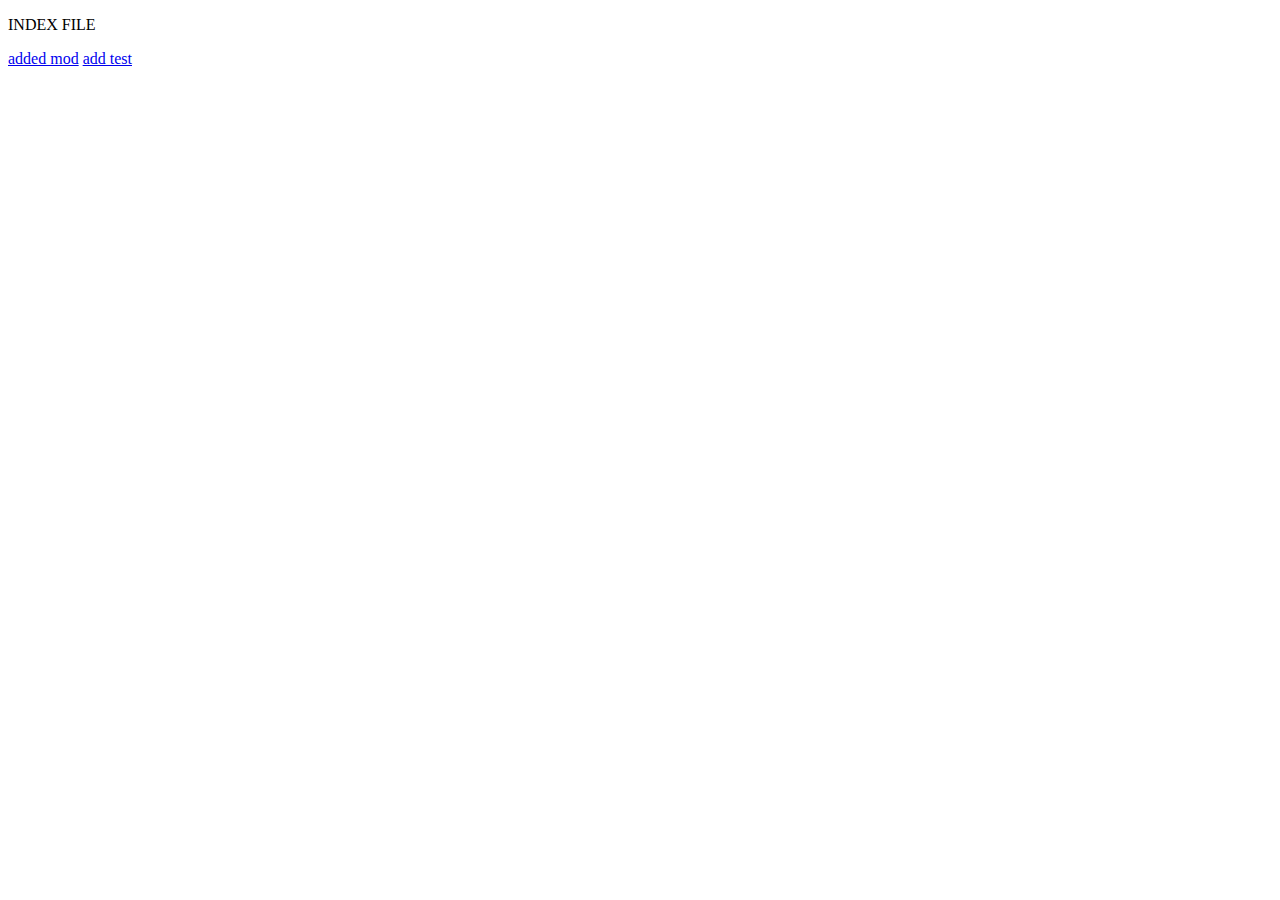
==== index.html @ 8cafafa8 "commit" ====
<!DOCTYPE html>
<html lang="en">
<head>
  <meta charset="UTF-8">
  <meta name="viewport" content="width=device-width, initial-scale=1.0">
  <title>Document</title>
</head>
<body>
  <P>INDEX FILE</P>
  <a href="./mod2.html">added mod</a>
  <a href="./test.html">add test</a>
</body>

</html>
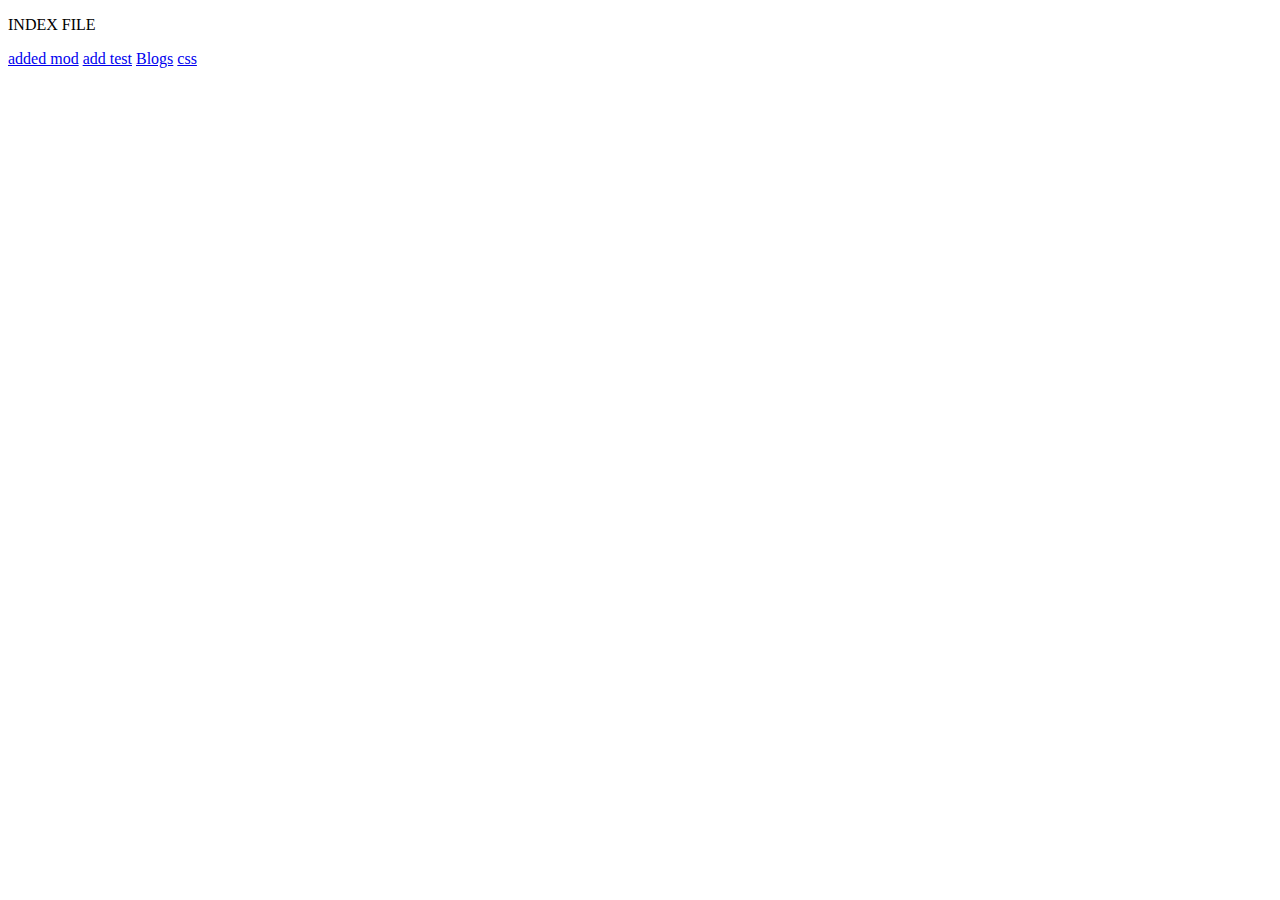
==== commit be3c95d5: "added box" ====
--- a/index.html
+++ b/index.html
@@ -9,6 +9,8 @@
   <P>INDEX FILE</P>
   <a href="./mod2.html">added mod</a>
   <a href="./test.html">add test</a>
+  <a href="./blogs.html" target="_blank">Blogs</a>
+  <a href="blogg.css">css</a>
 </body>
 
 </html>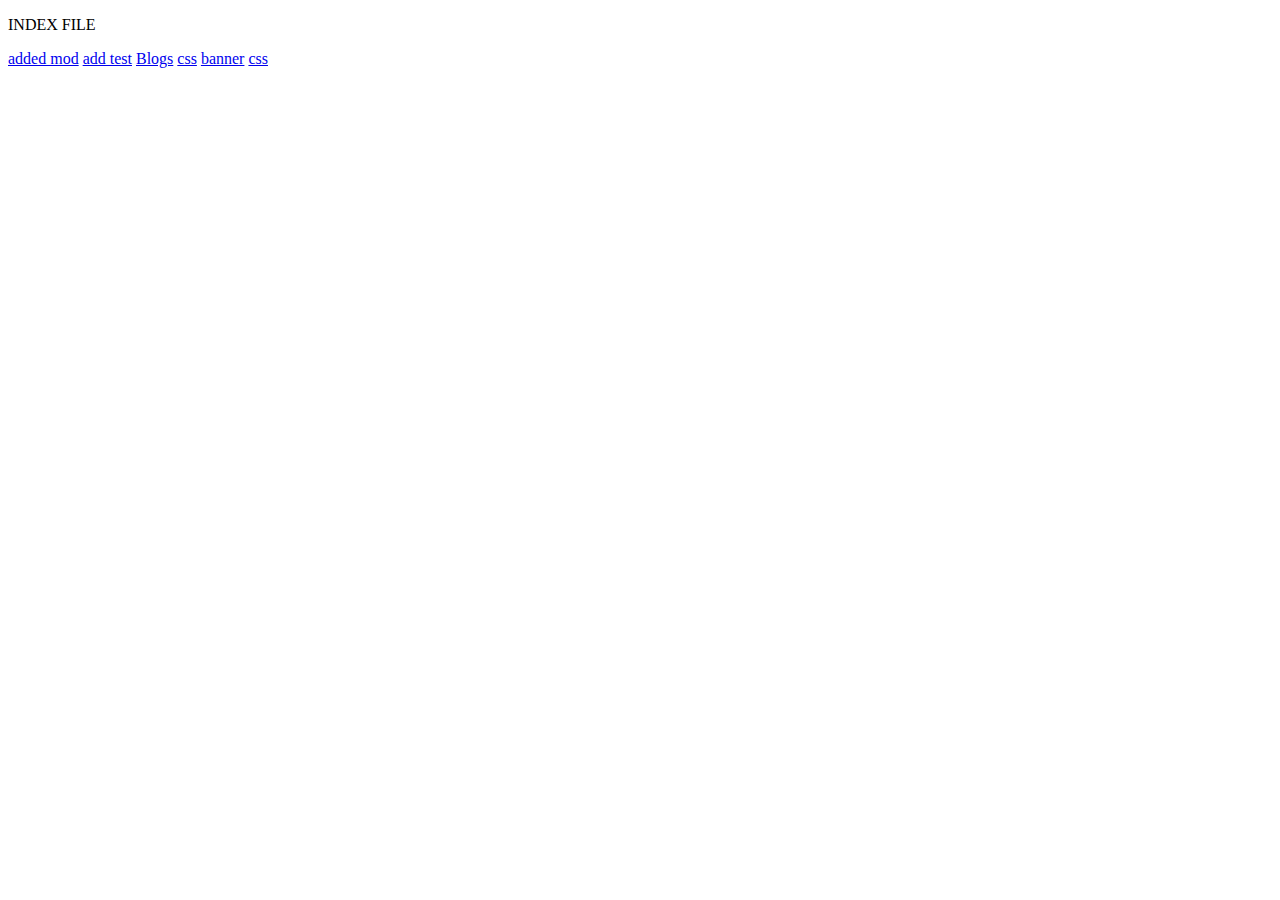
==== commit 826f1e10: "created a banner" ====
--- a/index.html
+++ b/index.html
@@ -11,6 +11,8 @@
   <a href="./test.html">add test</a>
   <a href="./blogs.html" target="_blank">Blogs</a>
   <a href="blogg.css">css</a>
+  <a href="banner.html">banner</a>
+  <a href="bannerS.css">css</a>
 </body>
 
 </html>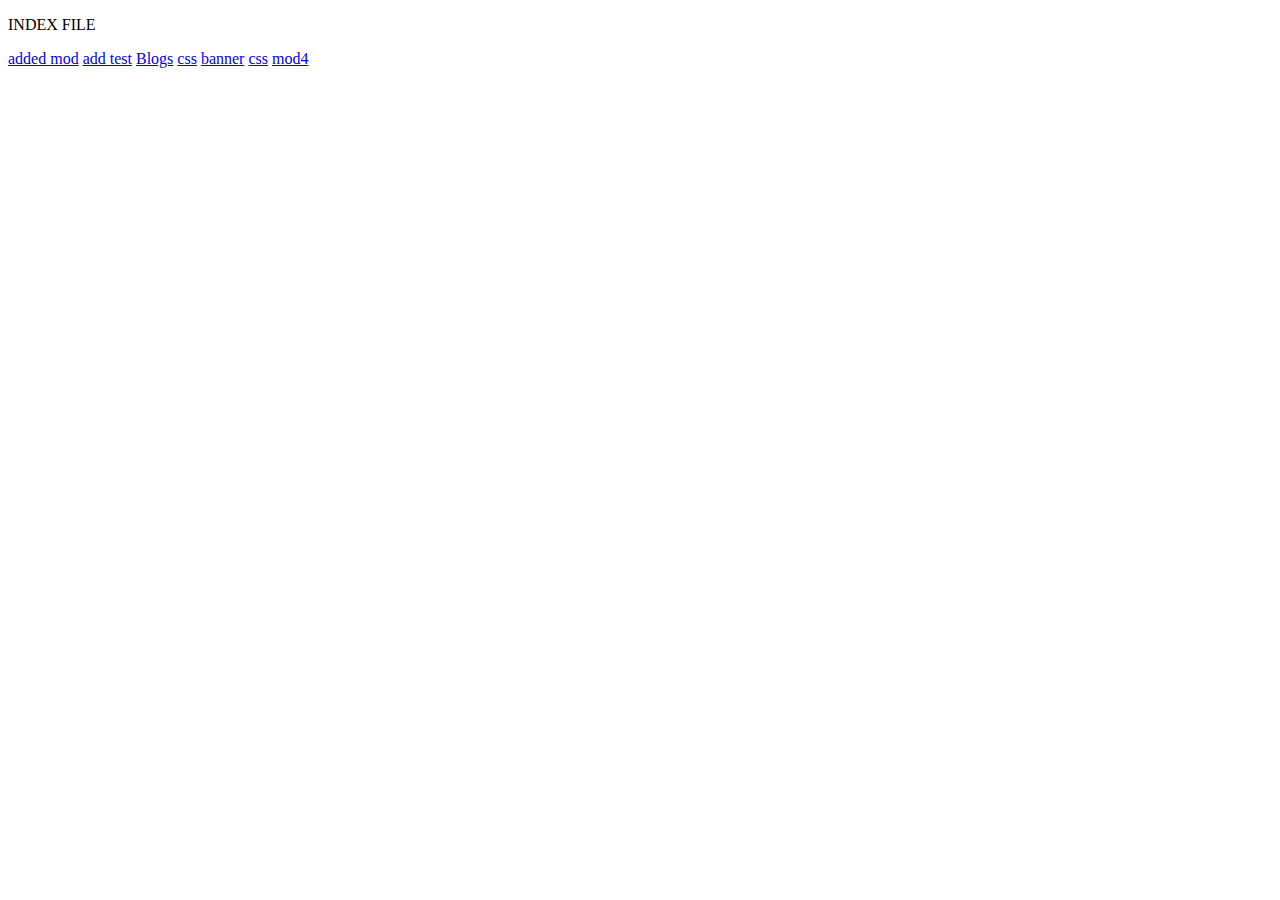
==== commit a414c3ba: "added mod4 task 1" ====
--- a/index.html
+++ b/index.html
@@ -13,6 +13,7 @@
   <a href="blogg.css">css</a>
   <a href="banner.html">banner</a>
   <a href="bannerS.css">css</a>
+  <a href="mod4task.html">mod4</a>
 </body>
 
 </html>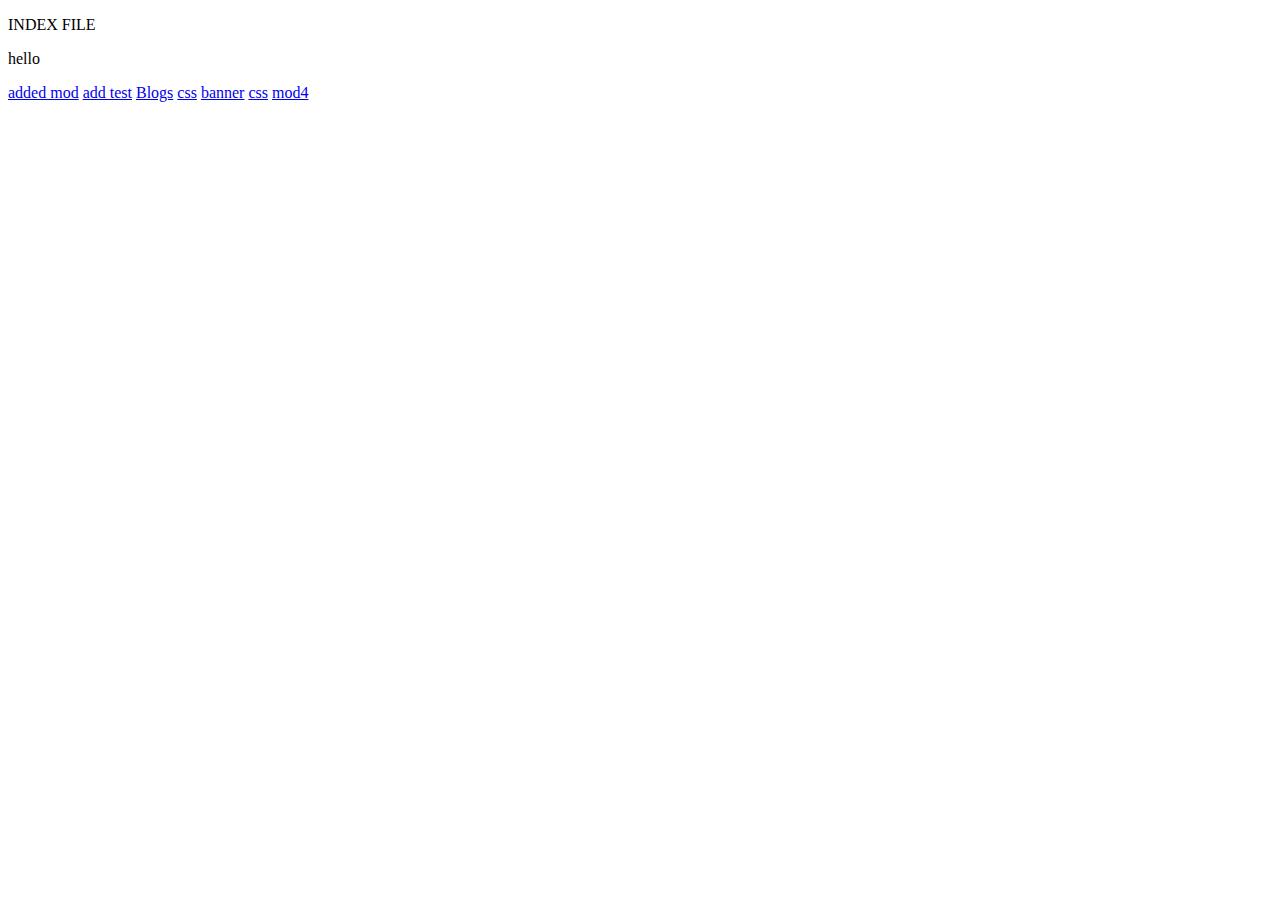
==== commit 928915f9: "add mod4" ====
--- a/index.html
+++ b/index.html
@@ -7,6 +7,7 @@
 </head>
 <body>
   <P>INDEX FILE</P>
+  <p>hello</p>
   <a href="./mod2.html">added mod</a>
   <a href="./test.html">add test</a>
   <a href="./blogs.html" target="_blank">Blogs</a>
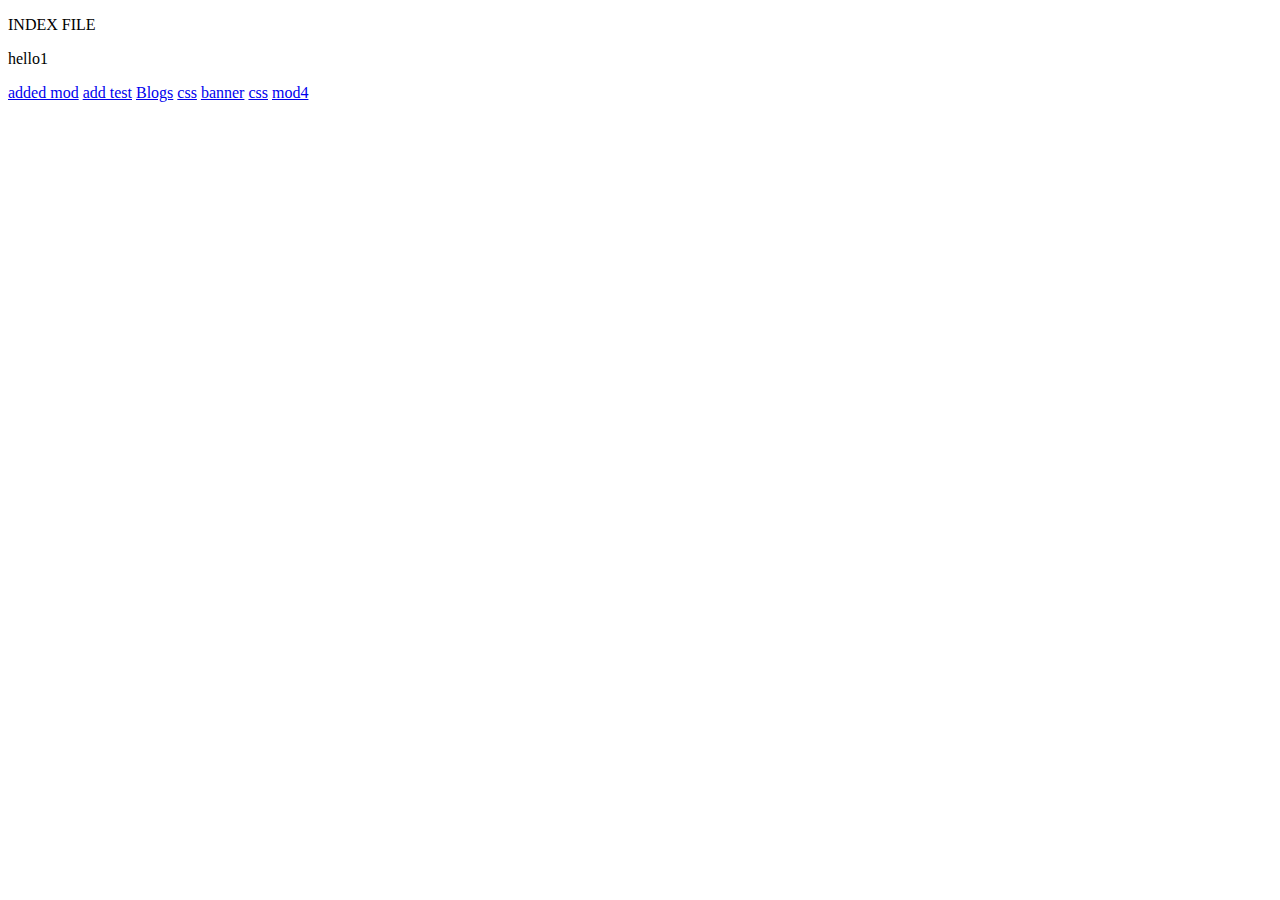
==== commit 22956573: "task 2" ====
--- a/index.html
+++ b/index.html
@@ -7,7 +7,7 @@
 </head>
 <body>
   <P>INDEX FILE</P>
-  <p>hello</p>
+  <p>hello1</p>
   <a href="./mod2.html">added mod</a>
   <a href="./test.html">add test</a>
   <a href="./blogs.html" target="_blank">Blogs</a>
@@ -15,6 +15,7 @@
   <a href="banner.html">banner</a>
   <a href="bannerS.css">css</a>
   <a href="mod4task.html">mod4</a>
+  <a href="mod4task2.html"></a>
 </body>
 
 </html>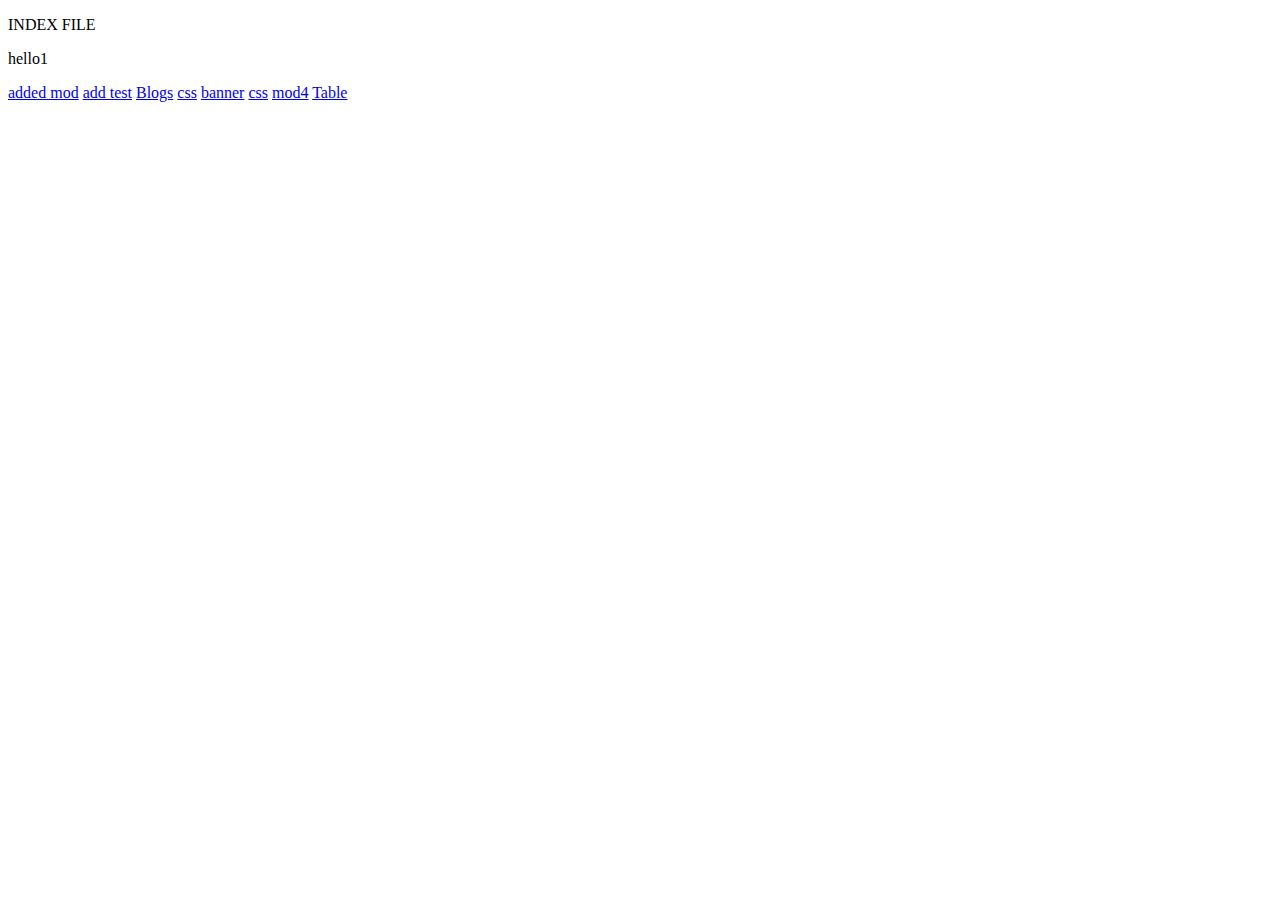
==== commit 2762e8b7: "Update index.html" ====
--- a/index.html
+++ b/index.html
@@ -15,7 +15,7 @@
   <a href="banner.html">banner</a>
   <a href="bannerS.css">css</a>
   <a href="mod4task.html">mod4</a>
-  <a href="mod4task2.html"></a>
+  <a href="mod4task2.html">Table</a>
 </body>
 
-</html>+</html>
